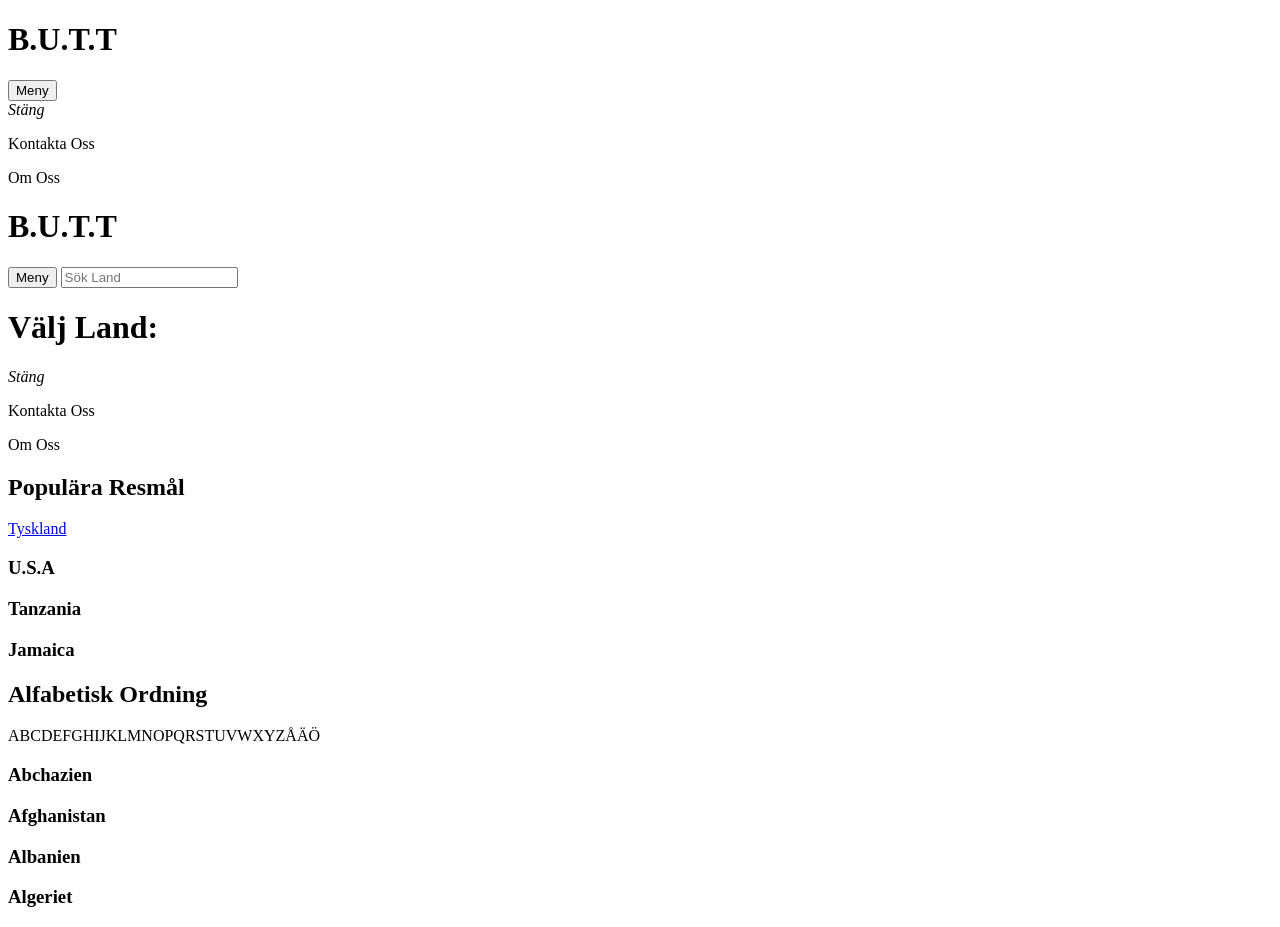
==== B.U.T.T/site/public/index.html @ 3ffb8b3a "public mappen skapades" ====
<!DOCTYPE html>
<html lang="en">
<head>
    <meta charset="UTF-8">
    <meta name="viewport" content="width=device-width, initial-scale=1.0">
    <link rel="stylesheet" href="css/index.css">
    <title>B.U.T.T</title>
</head>
<body>
    <div class="container">
        <header>
            <h1>B.U.T.T</h1>
        </header>
        <button onclick="toggleMenu()">Meny</button>

            <div class="menu"  onclick="toggleMenu()">
                <i class="material-icons">Stäng</i>
                <nav>
                    <p></p>
                    <p>Kontakta Oss</p>
                    <p></p>
                    <p>Om Oss</p>
                </nav>
            </div>
        <script src="js/menu.js"></script>

        <main>
            <!DOCTYPE html>
<html lang="en">
<head>
    <meta charset="UTF-8">
    <meta name="viewport" content="width=device-width, initial-scale=1.0">
    <link rel="stylesheet" href="css/index.css">
    <title>B.U.T.T</title>
</head>
<body>
    <div class="container">
        <header>
            <h1>B.U.T.T</h1>
        </header>
        <button onclick="toggleMenu()">Meny</button>
       <input type="text" placeholder="Sök Land">

        <div class="plats">
            <h1>Välj Land:</h1>
        </div>
        
       <div class="menu"  onclick="toggleMenu()">
            <i class="material-icons">Stäng</i>
            <nav>
                <p></p>
                <p>Kontakta Oss</p>
                <p></p>
                <p>Om Oss</p>
            </nav>
        
        </div>
        <script src="js/menu.js"></script>

        <div class="populärt">
            <h2>Populära Resmål</h2>
            
            <div class="plats1">
                <a href="välj_stad.html">Tyskland</a>
            </div>
            <div class="plats2">
                <h3>U.S.A</h3>
            </div>
            <div class="plats3">
                <h3>Tanzania</h3>
            </div>
            <div class="plats4">
                <h3>Jamaica</h3>
            </div>   
        </div>

         <div class="alfabetisk">
            <h2>Alfabetisk Ordning</h2>
            <p>ABCDEFGHIJKLMNOPQRSTUVWXYZÅÄÖ</p>
            
            <div class="plats1">
                <h3>Abchazien</h3>
            </div>
            <div class="plats2">
                <h3>Afghanistan</h3>
            </div>
            <div class="plats3">
                <h3>Albanien</h3>
            </div>
            <div class="plats4">
                <h3>Algeriet</h3>
            </div>
        </div>

    </div>
    
</body>
</html>
        </main>
        
    </div>
</body>
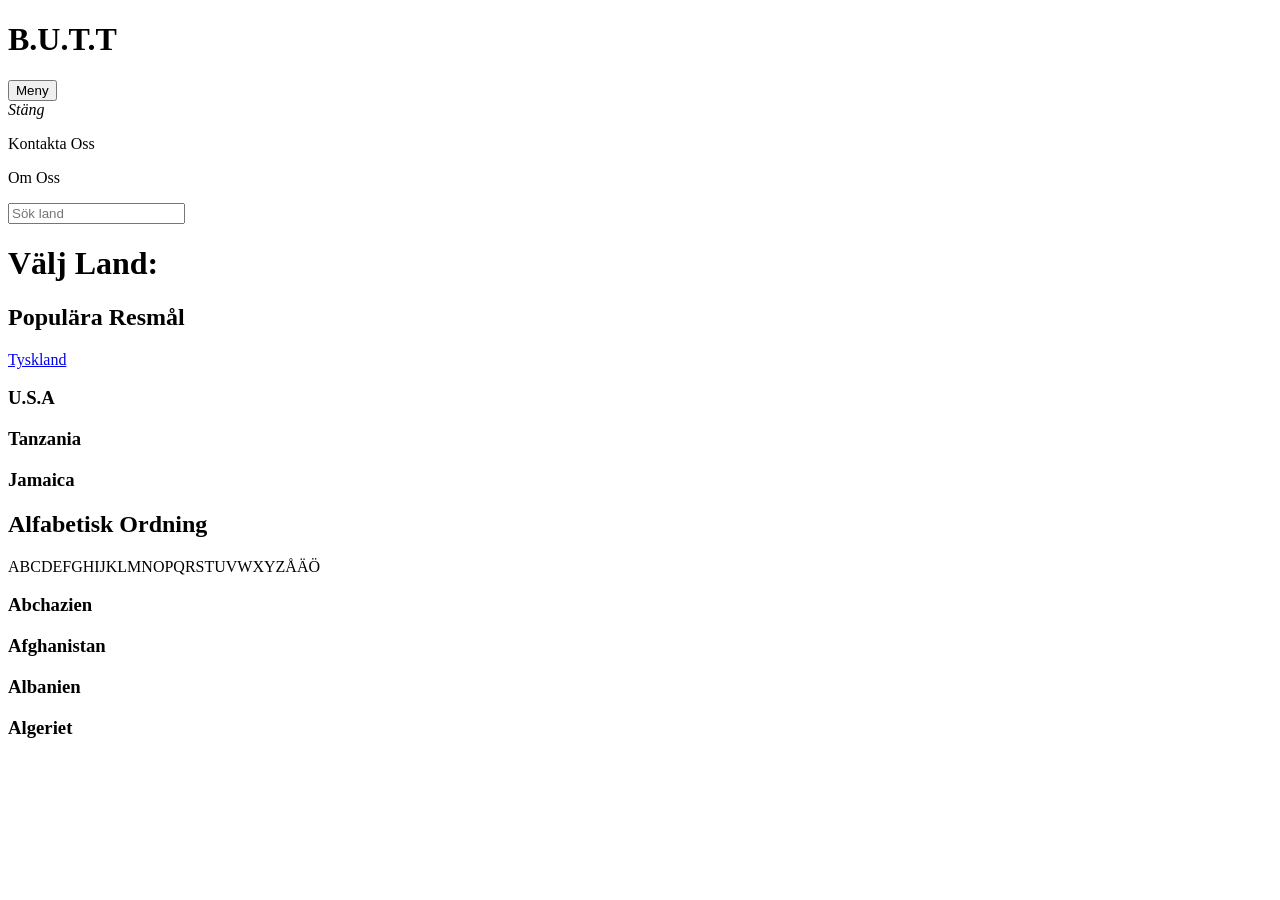
==== commit dfbe625a: "Gjorde så att stasis förhoppningsvis funkar" ====
--- a/B.U.T.T/site/public/index.html
+++ b/B.U.T.T/site/public/index.html
@@ -52,67 +52,17 @@
 
         <main> 
-            <!DOCTYPE html>+             
-<html lang="en">+        <input type="text" placeholder="Sök land"> 
-<head>-
-    <meta charset="UTF-8">-
-    <meta name="viewport" content="width=device-width, initial-scale=1.0">-
-    <link rel="stylesheet" href="css/index.css">-
-    <title>B.U.T.T</title>-
-</head>-
-<body>-
-    <div class="container">-
-        <header>-
-            <h1>B.U.T.T</h1>-
-        </header>-
-        <button onclick="toggleMenu()">Meny</button>-
-       <input type="text" placeholder="Sök Land">-
-+         
         <div class="plats"> 
             <h1>Välj Land:</h1> 
         </div>-
-        -
-       <div class="menu"  onclick="toggleMenu()">-
-            <i class="material-icons">Stäng</i>-
-            <nav>-
-                <p></p>-
-                <p>Kontakta Oss</p>-
-                <p></p>-
-                <p>Om Oss</p>-
-            </nav>-
-        -
-        </div>-
-        <script src="js/menu.js"></script> 
  
@@ -150,7 +100,7 @@
 
  
-         <div class="alfabetisk">+        <div class="alfabetisk"> 
             <h2>Alfabetisk Ordning</h2> 
@@ -182,17 +132,7 @@
 
             </div> 
-        </div>-
--
-    </div>-
-    -
-</body>-
-</html>
+        </div>
         </main> 
         
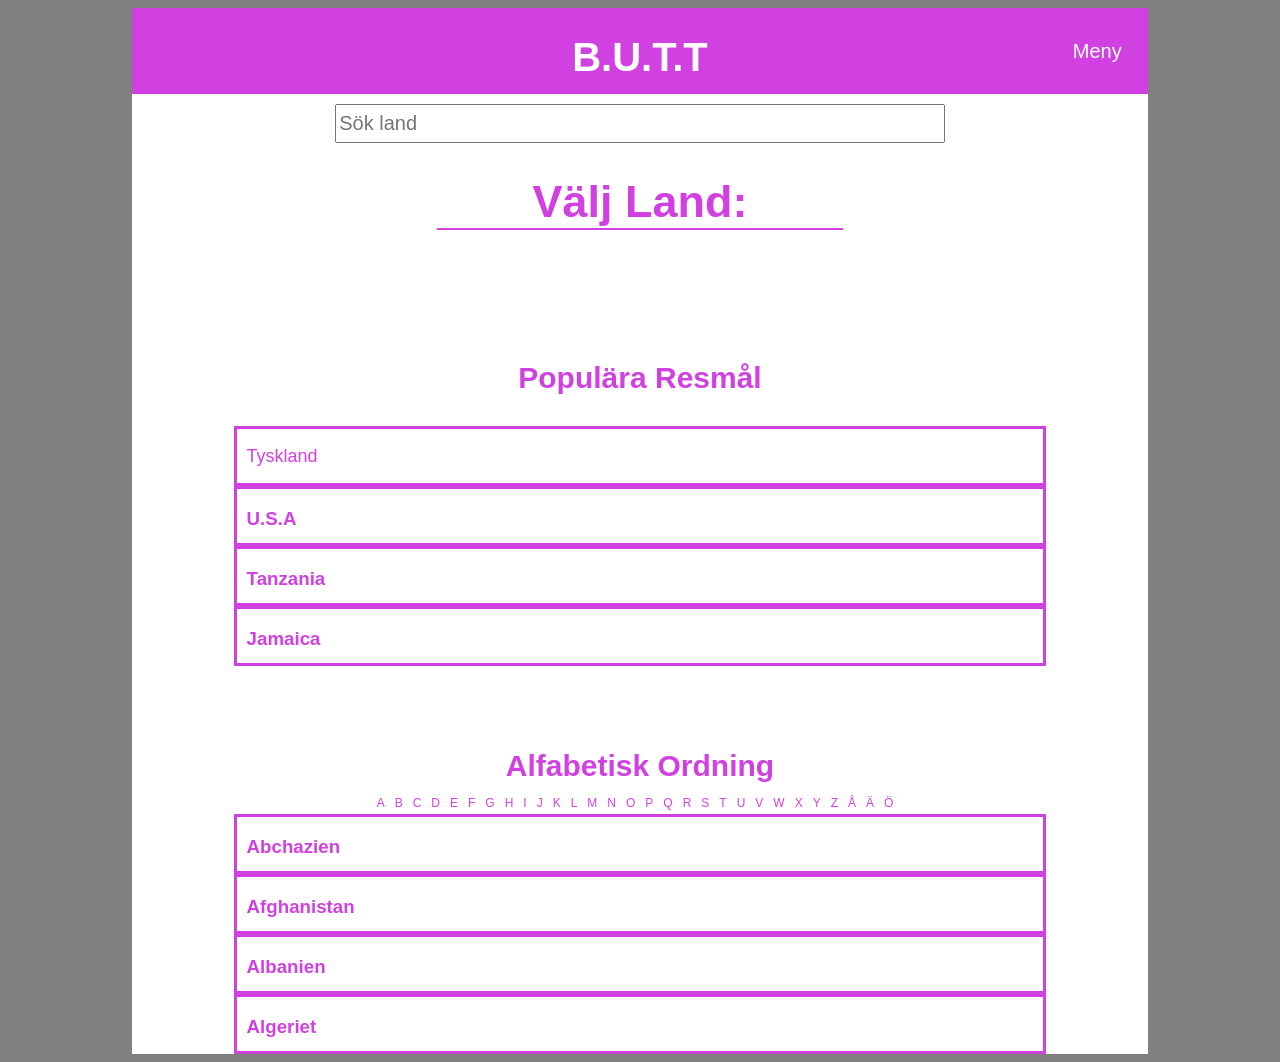
==== commit f1d74b7b: "Länkade css filen och gjorde main lådan till det nya grid-systemet" ====
--- a/B.U.T.T/site/public/index.html
+++ b/B.U.T.T/site/public/index.html
@@ -8,7 +8,7 @@
 
     <meta name="viewport" content="width=device-width, initial-scale=1.0"> 
-    <link rel="stylesheet" href="css/index.css">+    <link rel="stylesheet" href="css/main.css"> 
     <title>B.U.T.T</title> 
@@ -28,7 +28,21 @@
 
  
-            <div class="menu"  onclick="toggleMenu()">++
+    +
+    </div>+
++
+    +
++
+        <main>+
+                    <div class="menu"  onclick="toggleMenu()"> 
                 <i class="material-icons">Stäng</i> 
@@ -48,10 +62,6 @@
 
         <script src="js/menu.js"></script> 
--
-        <main>-
              
         <input type="text" placeholder="Sök land">@@ -66,7 +76,7 @@
 
  
-        <div class="populärt">+        <div class="populart"> 
             <h2>Populära Resmål</h2> 
@@ -135,8 +145,6 @@
         </div>
         </main> 
-        -
-    </div>+     
 </body>
--- a/B.U.T.T/site/public/css/main.css
+++ b/B.U.T.T/site/public/css/main.css
@@ -0,0 +1,1162 @@
+@charset "UTF-8";
+/* INDEX */
+body {
+  background-color: grey; }
+
+.container {
+  display: grid;
+  grid-template-rows: repeat(2, 1fr);
+  grid-template-columns: repeat(10, 1fr);
+  height: 86px;
+  width: 1016px;
+  background-color: white;
+  margin: auto;
+  grid-row-gap: 10px; }
+
+main {
+  display: grid;
+  grid-template-rows: repeat(20, 1fr);
+  grid-template-columns: repeat(10, 1fr);
+  height: 960px;
+  width: 1016px;
+  background-color: white;
+  margin: auto;
+  grid-row-gap: 10px; }
+
+/* Headern */
+header {
+  grid-row: 1/3;
+  grid-column: 1/11;
+  background-color: #d141e1; }
+
+header h1 {
+  text-align: center;
+  color: white;
+  font-family: Arial, Helvetica, sans-serif;
+  font-size: 40px; }
+
+input {
+  grid-column: 3/9;
+  grid-row: 1/3;
+  font-size: 20px;
+  margin-top: 10px;
+  margin-bottom: 38px; }
+
+.plats {
+  grid-row: 2/4;
+  grid-column: 4/8;
+  grid-template-columns: repeat(3, 1fr);
+  grid-template-rows: repeat(2, 1fr);
+  display: grid; }
+
+.plats h1 {
+  grid-row: 2/3;
+  grid-column: 1/4;
+  color: #d141e1;
+  text-align: center;
+  margin: 0px;
+  font-family: Arial, Helvetica, sans-serif;
+  font-size: 45px;
+  border-style: solid;
+  border-color: #d141e1;
+  border-top: none;
+  border-left: none;
+  border-right: none;
+  border-bottom-width: 2px; }
+
+/* Menyn */
+.menu i.material-icons {
+  font-size: 20px;
+  font-family: Arial, Helvetica, sans-serif;
+  font-style: normal;
+  margin-left: 10px; }
+
+button {
+  grid-column: 10/11;
+  grid-row: 1/3;
+  font-family: Arial, Helvetica, sans-serif;
+  font-size: 20px;
+  color: white;
+  background-color: #d141e1;
+  text-align: center;
+  border: none;
+  transition-duration: 0.4s;
+  text-decoration: none;
+  overflow: hidden;
+  cursor: pointer; }
+
+button:after {
+  content: "";
+  background: #f1f1f1;
+  display: block;
+  overflow: hidden;
+  position: absolute;
+  padding-top: 90px;
+  padding-left: 110px;
+  margin-left: -15px;
+  margin-top: -55px;
+  opacity: 0;
+  transition: 0.4s; }
+
+button:active:after {
+  padding: 0;
+  margin: 0;
+  opacity: 1;
+  transition: 0s; }
+
+p {
+  font-family: Arial, Helvetica, sans-serif; }
+
+.menu {
+  display: none;
+  grid-row: 1/4;
+  grid-column: 10/11;
+  background: white;
+  border-style: solid;
+  border-color: grey;
+  border-width: 2px; }
+
+.show {
+  display: block; }
+
+/* "Popul├ñra Resm├Ñl" listan */
+.populart {
+  grid-row: 6/13;
+  grid-column: 2/10;
+  grid-template-columns: repeat(10, 1fr);
+  grid-template-rows: repeat(11, 1fr);
+  display: grid; }
+
+h2 {
+  grid-row: 1/3;
+  grid-column: 1/11;
+  font-family: Arial, Helvetica, sans-serif;
+  text-align: center;
+  font-size: 30px;
+  color: #d141e1; }
+
+.plats1 {
+  grid-row: 4/6;
+  grid-column: 1/11;
+  grid-template-rows: repeat(3, 1fr);
+  grid-template-columns: repeat(10, 1fr);
+  display: grid;
+  border-style: solid;
+  border-width: 3px;
+  border-color: #d141e1; }
+
+.plats1:active {
+  background-color: #ebebeb; }
+
+.plats2 {
+  grid-row: 6/8;
+  grid-column: 1/11;
+  grid-template-rows: repeat(3, 1fr);
+  grid-template-columns: repeat(10, 1fr);
+  display: grid;
+  border-style: solid;
+  border-width: 3px;
+  border-color: #d141e1; }
+
+.plats2:active {
+  background-color: #ebebeb; }
+
+.plats3 {
+  grid-row: 8/10;
+  grid-column: 1/11;
+  grid-template-rows: repeat(3, 1fr);
+  grid-template-columns: repeat(10, 1fr);
+  display: grid;
+  border-style: solid;
+  border-width: 3px;
+  border-color: #d141e1; }
+
+.plats3:active {
+  background-color: #ebebeb; }
+
+.plats4 {
+  grid-row: 10/12;
+  grid-column: 1/11;
+  grid-template-rows: repeat(3, 1fr);
+  grid-template-columns: repeat(10, 1fr);
+  display: grid;
+  border-style: solid;
+  border-width: 3px;
+  border-color: #d141e1; }
+
+.plats4:active {
+  background-color: #ebebeb; }
+
+.populart h3 {
+  grid-column: 1/2;
+  grid-row: 1/4;
+  font-family: Arial, Helvetica, sans-serif;
+  color: #d141e1;
+  margin-left: 10px; }
+
+.alfabetisk h3 {
+  grid-column: 1/2;
+  grid-row: 1/4;
+  font-family: Arial, Helvetica, sans-serif;
+  color: #d141e1;
+  margin-left: 10px; }
+
+.plats1 a {
+  grid-column: 1/2;
+  grid-row: 2/3;
+  font-family: Arial, Helvetica, sans-serif;
+  color: #d141e1;
+  margin-left: 10px;
+  font-size: 18px;
+  text-decoration: none; }
+
+/* "Alfabetisk Ordning" listan */
+.alfabetisk {
+  grid-row: 14/21;
+  grid-column: 2/10;
+  grid-template-columns: repeat(10, 1fr);
+  grid-template-rows: repeat(11, 1fr);
+  display: grid; }
+
+.alfabetisk p {
+  grid-column: 1/11;
+  grid-row: 3/4;
+  color: #d141e1;
+  font-size: 12px;
+  text-align: center;
+  letter-spacing: 10px;
+  margin-bottom: 0px; }
+
+@media only screen and (max-device-width: 400px) {
+  .container {
+    grid-template-rows: repeat(10, 1fr);
+    grid-template-columns: repeat(5, 1fr);
+    height: 568px;
+    width: 320px; }
+
+  /* Headern */
+  header {
+    grid-row: 1/2;
+    grid-column: 1/6; }
+
+  input {
+    font-size: 15px;
+    grid-column: 2/5;
+    grid-row: 2/3;
+    margin: 5px; }
+
+  header h1 {
+    font-size: 30px;
+    text-align: center;
+    margin-top: 7px;
+    margin-bottom: 0px; }
+
+  .plats {
+    grid-row: 3/4;
+    grid-column: 2/5; }
+
+  .plats h1 {
+    font-size: 20px;
+    border: none;
+    grid-row: 1/2; }
+
+  /* Menyn */
+  .menu i.material-icons {
+    font-size: 12px; }
+
+  button {
+    grid-column: 5/6;
+    grid-row: 1/2;
+    font-size: 15px; }
+
+  button:after {
+    grid-column: 5/6;
+    grid-row: 1/2;
+    padding-top: 45px;
+    padding-left: 65px;
+    margin-left: -7px;
+    margin-top: -30px; }
+
+  .menu {
+    grid-row: 2/4;
+    grid-column: 5/6;
+    font-size: 12px;
+    border-width: 1px;
+    margin-bottom: 30px; }
+
+  nav p {
+    margin: 5px; }
+
+  /* "Popul├ñra Resm├Ñl" listan */
+  .populart {
+    grid-row: 3/7;
+    grid-column: 1/6; }
+
+  .populart h2 {
+    font-size: 20px;
+    grid-row: 3/4;
+    margin: 0px; }
+
+  .populart h3 {
+    font-size: 12px;
+    margin-bottom: 0px;
+    margin-top: 0px;
+    margin-right: 0px;
+    grid-row: 2/3;
+    grid-column: 1/3; }
+
+  .alfabetisk h3 {
+    font-size: 12px;
+    margin-bottom: 0px;
+    margin-top: 0px;
+    margin-right: 0px;
+    grid-row: 2/3;
+    grid-column: 1/3; }
+
+  .plats1 a {
+    font-size: 12px; }
+
+  /* "Alfabetisk Ordning" listan */
+  .alfabetisk {
+    grid-row: 7/11;
+    grid-column: 1/6; }
+
+  .alfabetisk h2 {
+    font-size: 20px; }
+
+  .alfabetisk p {
+    font-size: 10px;
+    letter-spacing: 4px; } }
+/* V├äLJ HOTELL */
+h4 {
+  font-family: Arial, Helvetica, sans-serif;
+  color: #d141e1;
+  grid-column: 9/10;
+  grid-row: 2/3;
+  margin: 0px; }
+
+.stjarnor {
+  grid-row: 1/4;
+  grid-column: 10/11;
+  grid-template-rows: repeat(3, 1fr);
+  grid-template-columns: repeat(5, 1fr);
+  display: grid; }
+
+.stjarna1 {
+  grid-row: 2/3;
+  grid-column: 1/2;
+  background-image: url(../img/Stj├ñrna.png); }
+
+.stjarna2 {
+  grid-row: 2/3;
+  grid-column: 2/3;
+  background-image: url(../img/Stj├ñrna.png); }
+
+.stjarna3 {
+  grid-row: 2/3;
+  grid-column: 3/4;
+  background-image: url(../img/Stj├ñrna.png); }
+
+.stjarna4 {
+  grid-row: 2/3;
+  grid-column: 4/5;
+  background-image: url(../img/Stj├ñrna.png); }
+
+.stjarna5 {
+  grid-row: 2/3;
+  grid-column: 5/6;
+  background-image: url(../img/Stj├ñrna.png); }
+
+@media only screen and (max-device-width: 400px) {
+  h4 {
+    font-size: 10px;
+    grid-row: 2/4;
+    grid-column: 7/9; }
+
+  .stjarnor {
+    grid-column: 9/11; }
+
+  .stjarna1 {
+    background-image: url(../img/Stj├ñrna_mobil.png); }
+
+  .stjarna2 {
+    background-image: url(../img/Stj├ñrna_mobil.png); }
+
+  .stjarna3 {
+    background-image: url(../img/Stj├ñrna_mobil.png); }
+
+  .stjarna4 {
+    background-image: url(../img/Stj├ñrna_mobil.png); }
+
+  .stjarna5 {
+    background-image: url(../img/Stj├ñrna_mobil.png); } }
+/* HOTELLDETALJER */
+.hotell {
+  grid-row: 3/5;
+  grid-column: 5/7;
+  grid-template-columns: repeat(3, 1fr);
+  grid-template-rows: repeat(2, 1fr);
+  display: grid; }
+
+.hotell h1 {
+  grid-row: 2/3;
+  grid-column: 1/4;
+  color: #d141e1;
+  text-align: center;
+  margin: 0px;
+  font-family: Arial, Helvetica, sans-serif;
+  font-size: 45px;
+  border-style: solid;
+  border-color: #d141e1;
+  border-top: none;
+  border-left: none;
+  border-right: none;
+  border-bottom-width: 2px; }
+
+/* hotellbild + detaljer */
+.hotellbild {
+  grid-row: 6/10;
+  grid-column: 2/6;
+  grid-template-rows: repeat(1, 1fr);
+  grid-template-columns: repeat(1, 1fr);
+  display: grid;
+  background-image: url(../img/hotellbild.jpg); }
+
+.detaljer {
+  grid-row: 6/8;
+  grid-column: 6/9;
+  grid-template-rows: repeat(5, 1fr);
+  grid-template-columns: repeat(5, 1fr);
+  display: grid; }
+
+h5 {
+  font-size: 20px;
+  font-family: Arial, Helvetica, sans-serif;
+  color: #d141e1;
+  grid-column: 1/4;
+  grid-row: 1/3;
+  margin-left: 5px;
+  margin-bottom: 0px;
+  margin-top: 0px;
+  margin-right: 0px; }
+
+.stjarnor_2 {
+  grid-row: 2/5;
+  grid-column: 1/3;
+  grid-template-rows: repeat(6, 1fr);
+  grid-template-columns: repeat(6, 1fr);
+  display: grid;
+  margin-left: 5px;
+  margin-top: 5px; }
+
+.stjarna1_2 {
+  grid-row: 1/3;
+  grid-column: 1/2;
+  background-image: url(../img/Stj├ñrna.png);
+  margin-left: 2px; }
+
+.stjarna2_2 {
+  grid-row: 1/3;
+  grid-column: 2/3;
+  background-image: url(../img/Stj├ñrna.png);
+  margin-left: 2px; }
+
+.stjarna_2 {
+  grid-row: 1/3;
+  grid-column: 3/4;
+  background-image: url(../img/Stj├ñrna.png);
+  margin-left: 2px; }
+
+.knapp a {
+  grid-row: 1/3;
+  grid-column: 3/5;
+  grid-template-rows: repeat(1, 1fr);
+  grid-template-columns: repeat(1, 1fr);
+  display: grid;
+  text-decoration: none; }
+
+.detaljer .bokaknapp {
+  grid-row: 1/2;
+  grid-column: 1/2;
+  font-family: Arial, Helvetica, sans-serif;
+  font-size: 20px;
+  color: white;
+  background-color: #d141e1;
+  text-align: center;
+  transition-duration: 0.4s; }
+
+.detaljer .bokaknapp:hover {
+  background-color: white;
+  color: black;
+  border: 2px solid #d141e1;
+  transition-duration: 0.4s; }
+
+.bildtext {
+  grid-row: 8/10;
+  grid-column: 6/9;
+  grid-template-rows: repeat(1, 1fr);
+  grid-template-columns: repeat(1, 1fr);
+  display: grid; }
+
+.bildtext p {
+  font-size: 15px;
+  font-family: Arial, Helvetica, sans-serif;
+  margin-top: 0px;
+  margin-bottom: 0px;
+  margin-left: 5px;
+  margin-right: 50px; }
+
+/* Text under bilden */
+.text {
+  grid-row: 11/13;
+  grid-column: 2/10;
+  grid-template-rows: repeat(1, 1fr);
+  grid-template-columns: repeat(1, 1fr);
+  display: grid; }
+
+.text p {
+  font-size: 18px;
+  font-family: Arial, Helvetica, sans-serif;
+  margin: 0px; }
+
+/* Hotellrumsbilder */
+.rumsbilder {
+  grid-row: 14/20;
+  grid-column: 2/10;
+  grid-template-rows: repeat(2, 1fr);
+  grid-template-columns: repeat(12, 1fr);
+  display: grid;
+  grid-gap: 10px; }
+
+.rumsbild1 {
+  grid-row: 1/2;
+  grid-column: 1/5;
+  grid-template-rows: repeat(1, 1fr);
+  grid-template-columns: repeat(1, 1fr);
+  display: grid;
+  background-image: url(../img/rumsbild1.jpg); }
+
+.rumsbild2 {
+  grid-row: 1/2;
+  grid-column: 5/9;
+  grid-template-rows: repeat(1, 1fr);
+  grid-template-columns: repeat(1, 1fr);
+  display: grid;
+  background-image: url(../img/rumsbild2.jpg); }
+
+.rumsbild3 {
+  grid-row: 1/2;
+  grid-column: 9/13;
+  grid-template-rows: repeat(1, 1fr);
+  grid-template-columns: repeat(1, 1fr);
+  display: grid;
+  background-image: url(../img/rumsbild3.jpg); }
+
+.rumsbild4 {
+  grid-row: 2/3;
+  grid-column: 1/5;
+  grid-template-rows: repeat(1, 1fr);
+  grid-template-columns: repeat(1, 1fr);
+  display: grid;
+  background-image: url(../img/rumsbild4.jpg); }
+
+.rumsbild5 {
+  grid-row: 2/3;
+  grid-column: 5/9;
+  grid-template-rows: repeat(1, 1fr);
+  grid-template-columns: repeat(1, 1fr);
+  display: grid;
+  background-image: url(../img/rumsbild5.jpg); }
+
+.rumsbild6 {
+  grid-row: 2/3;
+  grid-column: 9/13;
+  grid-template-rows: repeat(1, 1fr);
+  grid-template-columns: repeat(1, 1fr);
+  display: grid;
+  background-image: url(../img/rumsbild6.jpg); }
+
+@media only screen and (max-device-width: 400px) {
+  .hotell {
+    grid-row: 2/3;
+    grid-column: 2/5; }
+
+  .hotell h1 {
+    font-size: 20px;
+    border: none;
+    grid-row: 1/2; }
+
+  /* hotellbild + detaljer */
+  .hotellbild {
+    grid-row: 3/5;
+    grid-column: 1/3;
+    margin-left: 5px;
+    background-image: url(../img/hotellbild_mobil.jpg); }
+
+  .detaljer {
+    grid-row: 3/4;
+    grid-column: 3/6;
+    grid-template-rows: repeat(2, 1fr); }
+
+  h5 {
+    font-family: Arial, Helvetica, sans-serif;
+    grid-row: 1/2;
+    margin-left: 3px; }
+
+  .stjarnor_2 {
+    grid-row: 2/3;
+    grid-template-rows: repeat(2, 1fr);
+    margin-left: 3px;
+    margin-top: 0px; }
+
+  .stjarna1_2 {
+    grid-row: 1/2;
+    background-image: url(../img/Stj├ñrna_mobil.png);
+    margin-left: 0px; }
+
+  .stjarna2_2 {
+    grid-row: 1/2;
+    background-image: url(../img/Stj├ñrna_mobil.png);
+    margin-left: 0px; }
+
+  .stjarna3_2 {
+    grid-row: 1/2;
+    background-image: url(../img/Stj├ñrna_mobil.png);
+    margin-left: 0px; }
+
+  .knapp a {
+    grid-row: 2/3;
+    grid-column: 2/4;
+    margin-right: -10px;
+    margin-left: 10px;
+    grid-template-rows: repeat(1, 1fr);
+    grid-template-columns: repeat(1, 1fr); }
+
+  .detaljer .bokaknapp {
+    grid-row: 1/2;
+    grid-column: 1/2;
+    font-size: 15px; }
+
+  .bildtext {
+    grid-row: 4/5;
+    grid-column: 3/6; }
+
+  .bildtext p {
+    font-size: 8px;
+    margin-left: 3px;
+    margin-right: 3px; }
+
+  /* Text under bilden */
+  .text {
+    grid-row: 5/7;
+    grid-column: 1/6; }
+
+  .text p {
+    font-size: 12px;
+    margin-top: 0px;
+    margin-bottom: 0px;
+    margin-left: 5px;
+    margin-right: 5px; }
+
+  /* Hotellrumsbilder */
+  .rumsbilder {
+    grid-row: 7/10;
+    grid-column: 1/6; }
+
+  .rumsbild1 {
+    background-image: url(../img/rumsbild1_mobil.jpg); }
+
+  .rumsbild2 {
+    background-image: url(../img/rumsbild2_mobil.jpg); }
+
+  .rumsbild3 {
+    background-image: url(../img/rumsbild3_mobil.jpg); }
+
+  .rumsbild4 {
+    background-image: url(../img/rumsbild4_mobil.jpg); }
+
+  .rumsbild5 {
+    background-image: url(../img/rumsbild5_mobil.jpg); }
+
+  .rumsbild6 {
+    background-image: url(../img/rumsbild6_mobil.jpg); } }
+/* DATUMBOKNING */
+/* Bokningsdatum */
+.incheckningsdatum {
+  grid-row: 6/9;
+  grid-column: 3/9;
+  grid-template-rows: repeat(3, 1fr);
+  grid-template-columns: repeat(3, 1fr);
+  grid-column-gap: 10px;
+  display: grid; }
+
+.utcheckningsdatum {
+  grid-row: 9/12;
+  grid-column: 3/9;
+  grid-template-rows: repeat(3, 1fr);
+  grid-template-columns: repeat(3, 1fr);
+  grid-column-gap: 10px;
+  display: grid; }
+
+h6 {
+  font-size: 24px;
+  grid-row: 1/2;
+  grid-column: 1/4;
+  text-align: center;
+  margin-top: 10px;
+  margin-bottom: 0px;
+  font-family: Arial, Helvetica, sans-serif;
+  color: #d141e1; }
+
+.dag {
+  grid-column: 1/2;
+  grid-row: 2/3;
+  grid-template-columns: repeat(1, 1fr);
+  grid-template-rows: repeat(1, 1fr);
+  display: grid; }
+
+.manad {
+  grid-column: 2/3;
+  grid-row: 2/3;
+  grid-template-columns: repeat(1, 1fr);
+  grid-template-rows: repeat(1, 1fr);
+  display: grid; }
+
+.ar {
+  grid-column: 3/4;
+  grid-row: 2/3;
+  grid-template-columns: repeat(1, 1fr);
+  grid-template-rows: repeat(1, 1fr);
+  display: grid; }
+
+.input input {
+  grid-column: 1/2;
+  grid-row: 1/2;
+  font-size: 15px;
+  text-align: center; }
+
+/* Rum/Antal personer */
+.rum_personer {
+  grid-row: 13/15;
+  grid-column: 3/9;
+  grid-template-rows: repeat(2, 1fr);
+  grid-template-columns: repeat(7, 1fr);
+  display: grid; }
+
+.antal_rum {
+  grid-column: 2/4;
+  grid-row: 1/2; }
+
+.antal_pers {
+  grid-column: 5/7;
+  grid-row: 1/2; }
+
+.rum {
+  grid-column: 2/4;
+  grid-row: 2/3;
+  grid-template-columns: repeat(1, 1fr);
+  grid-template-rows: repeat(1, 1fr);
+  display: grid; }
+
+.pers {
+  grid-column: 5/7;
+  grid-row: 2/3;
+  grid-template-columns: repeat(1, 1fr);
+  grid-template-rows: repeat(1, 1fr);
+  display: grid; }
+
+/* "Boka" knapp */
+.betalning a {
+  grid-row: 17/18;
+  grid-column: 5/7;
+  grid-template-rows: repeat(1, 1fr);
+  grid-template-columns: repeat(1, 1fr);
+  display: grid;
+  text-decoration: none; }
+
+.bokaknapp {
+  grid-row: 1/2;
+  grid-column: 1/2;
+  font-family: Arial, Helvetica, sans-serif;
+  font-size: 20px;
+  color: white;
+  background-color: #d141e1;
+  text-align: center;
+  transition-duration: 0.4s; }
+
+.bokaknapp:hover {
+  background-color: white;
+  color: black;
+  border: 2px solid #d141e1;
+  transition-duration: 0.4s; }
+
+@media only screen and (max-device-width: 400px) {
+  /* Bokningsdatum */
+  .incheckningsdatum {
+    grid-row: 3/6;
+    grid-column: 2/5;
+    grid-row-gap: 5px;
+    grid-column-gap: 5px; }
+
+  .utcheckningsdatum {
+    grid-row: 5/8;
+    grid-column: 2/5;
+    grid-row-gap: 5px;
+    grid-column-gap: 5px; }
+
+  h6 {
+    font-size: 15px; }
+
+  .incheckningsdatum h3 {
+    margin-top: 30px; }
+
+  .utcheckningsdatum h3 {
+    margin-top: 30px; }
+
+  .input input {
+    width: 55px;
+    font-size: 15px; }
+
+  /* Rum/Antal personer */
+  .rum_personer {
+    grid-row: 7/9;
+    grid-column: 2/5; }
+
+  /* "Boka" knapp */
+  .betalning a {
+    grid-row: 9/11;
+    grid-column: 2/5;
+    margin-bottom: 35px;
+    margin-top: 35px;
+    margin-left: 30px;
+    margin-right: 30px; } }
+/* BETALNING */
+/* Kortinfo */
+.korttyp {
+  grid-row: 6/8;
+  grid-column: 3/5;
+  grid-template-columns: repeat(2, 1fr);
+  grid-template-rows: repeat(2, 1fr);
+  display: grid; }
+
+h7 {
+  grid-row: 1/2;
+  grid-column: 1/3;
+  font-family: Arial, Helvetica, sans-serif;
+  color: #d141e1;
+  margin-top: 20px;
+  margin-bottom: 0px; }
+
+select {
+  grid-row: 2/3;
+  grid-column: 1/3;
+  font-size: 15px; }
+
+.kortnummer {
+  grid-row: 8/10;
+  grid-column: 3/5;
+  grid-template-columns: repeat(2, 1fr);
+  grid-template-rows: repeat(2, 1fr);
+  display: grid; }
+
+.kortnummer input {
+  grid-row: 2/3;
+  grid-column: 1/3;
+  font-size: 15px; }
+
+.utgangsdatum {
+  grid-column: 6/9;
+  grid-row: 8/10;
+  grid-template-columns: repeat(3, 1fr);
+  grid-template-rows: repeat(2, 1fr);
+  grid-column-gap: 10px;
+  display: grid; }
+
+.manad {
+  grid-row: 2/3;
+  grid-column: 1/2; }
+
+.ar {
+  grid-row: 2/3;
+  grid-column: 2/3; }
+
+.sakerhetskod {
+  grid-row: 2/3;
+  grid-column: 3/4; }
+
+.utgangsdatum h3 {
+  grid-column: 1/4; }
+
+/* Faktureringsuppgifter */
+h8 {
+  grid-row: 11/12;
+  grid-column: 3/6;
+  font-family: Arial, Helvetica, sans-serif;
+  color: #d141e1;
+  margin-top: 10px;
+  margin-bottom: 0px; }
+
+.namn {
+  grid-column: 3/6;
+  grid-row: 12/14;
+  grid-template-columns: repeat(4, 1fr);
+  grid-template-rows: repeat(2, 1fr);
+  grid-column-gap: 10px;
+  display: grid; }
+
+.fornamn {
+  grid-row: 1/2;
+  grid-column: 1/3; }
+
+.namn .fornamn_input {
+  grid-row: 2/3;
+  grid-column: 1/3; }
+
+.efternamn {
+  grid-row: 1/2;
+  grid-column: 3/5; }
+
+.namn .efternamn_input {
+  grid-row: 2/3;
+  grid-column: 3/5; }
+
+.stad {
+  grid-row: 12/14;
+  grid-column: 7/9;
+  grid-template-columns: repeat(3, 1fr);
+  grid-template-rows: repeat(2, 1fr);
+  display: grid; }
+
+.stad input {
+  grid-row: 2/3;
+  grid-column: 1/4; }
+
+.faktureringsadress {
+  grid-row: 14/16;
+  grid-column: 3/6;
+  grid-template-columns: repeat(3, 1fr);
+  grid-template-rows: repeat(2, 1fr);
+  display: grid; }
+
+.faktureringsadress input {
+  grid-row: 2/3;
+  grid-column: 1/4; }
+
+.postkod {
+  grid-row: 14/16;
+  grid-column: 7/9;
+  grid-template-columns: repeat(3, 1fr);
+  grid-template-rows: repeat(2, 1fr);
+  display: grid; }
+
+.postkod input {
+  grid-row: 2/3;
+  grid-column: 1/4; }
+
+.land {
+  grid-row: 16/18;
+  grid-column: 3/6;
+  grid-template-columns: repeat(3, 1fr);
+  grid-template-rows: repeat(2, 1fr);
+  display: grid; }
+
+.land input {
+  grid-row: 2/3;
+  grid-column: 1/4; }
+
+.telefonnummer {
+  grid-row: 16/18;
+  grid-column: 7/9;
+  grid-template-columns: repeat(3, 1fr);
+  grid-template-rows: repeat(2, 1fr);
+  display: grid; }
+
+.telefonnummer input {
+  grid-row: 2/3;
+  grid-column: 1/4; }
+
+/* "Betala" knapp */
+.betala a {
+  grid-row: 19/20;
+  grid-column: 5/7;
+  grid-template-rows: repeat(1, 1fr);
+  grid-template-columns: repeat(1, 1fr);
+  display: grid;
+  text-decoration: none; }
+
+@media only screen and (max-device-width: 400px) {
+  /* Kortinfo */
+  .korttyp {
+    grid-row: 3/4;
+    grid-column: 1/3;
+    margin-left: 10px; }
+
+  h7 {
+    font-size: 10px;
+    margin-top: 10px; }
+
+  .uppgifter input {
+    width: 100%;
+    height: 15px;
+    font-size: 10px; }
+
+  select {
+    grid-row: 2/3;
+    grid-column: 1/3;
+    font-size: 12px;
+    width: 60px;
+    height: 20px; }
+
+  .kortnummer {
+    grid-row: 4/5;
+    grid-column: 1/3;
+    margin-left: 10px;
+    margin-right: -15px; }
+
+  .utgangsdatum {
+    grid-row: 3/4;
+    grid-column: 3/6;
+    margin-left: -38px;
+    margin-right: 10px; }
+
+  /* Faktureringsuppgifter */
+  h8 {
+    grid-row: 5/6;
+    grid-column: 1/3;
+    font-size: 12px;
+    margin-left: 10px;
+    margin-top: 30px; }
+
+  .namn {
+    grid-row: 6/7;
+    grid-column: 1/3;
+    margin-left: 10px;
+    margin-right: -15px; }
+
+  .stad {
+    grid-row: 6/7;
+    grid-column: 4/6;
+    margin-left: -25px;
+    margin-right: 10px; }
+
+  .faktureringsadress {
+    grid-row: 7/8;
+    grid-column: 1/3;
+    margin-left: 10px;
+    margin-right: -15px; }
+
+  .postkod {
+    grid-row: 7/8;
+    grid-column: 4/6;
+    margin-left: -25px;
+    margin-right: 10px; }
+
+  .land {
+    grid-row: 8/9;
+    grid-column: 1/3;
+    margin-left: 10px;
+    margin-right: -15px; }
+
+  .telefonnummer {
+    grid-row: 8/9;
+    grid-column: 4/6;
+    margin-left: -25px;
+    margin-right: 10px; }
+
+  /* "Betala" knapp */
+  .betala a {
+    grid-row: 9/11;
+    grid-column: 2/5;
+    margin-left: 30px;
+    margin-right: 30px;
+    margin-top: 35px;
+    margin-bottom: 35px; } }
+/* BOKAT OCH KLART */
+.titel {
+  grid-row: 3/5;
+  grid-column: 3/9;
+  grid-template-columns: repeat(3, 1fr);
+  grid-template-rows: repeat(2, 1fr);
+  display: grid; }
+
+.titel h1 {
+  grid-row: 2/3;
+  grid-column: 1/4;
+  color: #d141e1;
+  text-align: center;
+  margin: 0px;
+  font-family: Arial, Helvetica, sans-serif;
+  font-size: 45px;
+  border-style: solid;
+  border-color: #d141e1;
+  border-top: none;
+  border-left: none;
+  border-right: none;
+  border-bottom-width: 2px; }
+
+/* Info */
+.info {
+  grid-row: 6/18;
+  grid-column: 4/8;
+  grid-template-columns: repeat(1, 1fr);
+  grid-template-rows: repeat(1, 1fr);
+  display: grid; }
+
+.info p {
+  font-size: 15px;
+  font-family: Arial, Helvetica, sans-serif; }
+
+/* "Tillbaka till startsidan" knapp */
+.tillbaka a {
+  grid-row: 18/20;
+  grid-column: 5/7;
+  grid-template-rows: repeat(1, 1fr);
+  grid-template-columns: repeat(1, 1fr);
+  display: grid;
+  text-decoration: none;
+  margin-top: 15px;
+  margin-bottom: 15px; }
+
+.tillbakaknapp {
+  grid-row: 1/2;
+  grid-column: 1/2;
+  font-family: Arial, Helvetica, sans-serif;
+  font-size: 20px;
+  color: white;
+  background-color: #d141e1;
+  text-align: center;
+  transition-duration: 0.4s; }
+
+.tillbakaknapp:hover {
+  background-color: white;
+  color: black;
+  border: 2px solid #d141e1;
+  transition-duration: 0.4s; }
+
+@media only screen and (max-device-width: 400px) {
+  .titel {
+    grid-row: 2/3;
+    grid-column: 2/5; }
+
+  .titel h1 {
+    font-size: 20px;
+    border: none;
+    grid-row: 1/3; }
+
+  /* Info */
+  .info {
+    grid-column: 1/6;
+    grid-row: 3/9;
+    margin-left: 10px;
+    margin-right: 10px; }
+
+  .info p {
+    font-size: 10px; }
+
+  .tillbaka a {
+    grid-row: 9/11;
+    grid-column: 2/5;
+    margin-left: 30px;
+    margin-right: 30px;
+    margin-top: 35px;
+    margin-bottom: 35px; } }
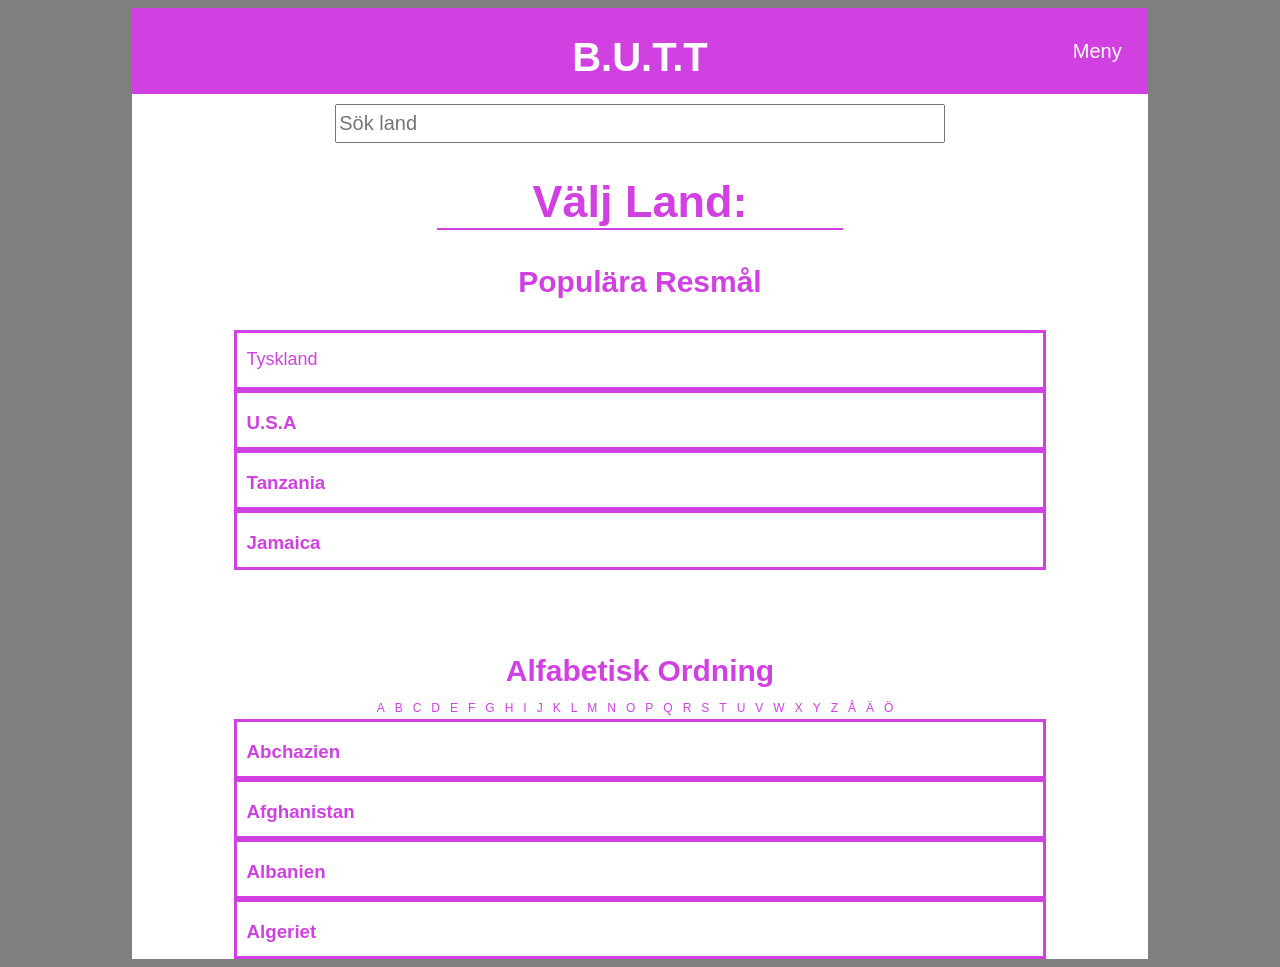
==== commit c90aca43: "Fixade ett problem med att inputet inte hade en klass och påverkade därför alla input" ====
--- a/B.U.T.T/site/public/index.html
+++ b/B.U.T.T/site/public/index.html
@@ -64,7 +64,7 @@
 
              
-        <input type="text" placeholder="Sök land">+        <input class="sok_plats"type="text" placeholder="Sök land"> 
          
--- a/B.U.T.T/site/public/css/main.css
+++ b/B.U.T.T/site/public/css/main.css
@@ -15,9 +15,9 @@
 
 main {
   display: grid;
-  grid-template-rows: repeat(20, 1fr);
+  grid-template-rows: repeat(18, 1fr);
   grid-template-columns: repeat(10, 1fr);
-  height: 960px;
+  height: 865px;
   width: 1016px;
   background-color: white;
   margin: auto;
@@ -35,7 +35,7 @@
   font-family: Arial, Helvetica, sans-serif;
   font-size: 40px; }
 
-input {
+.sok_plats {
   grid-column: 3/9;
   grid-row: 1/3;
   font-size: 20px;
@@ -121,7 +121,7 @@
 
 /* "Popul├ñra Resm├Ñl" listan */
 .populart {
-  grid-row: 6/13;
+  grid-row: 4/11;
   grid-column: 2/10;
   grid-template-columns: repeat(10, 1fr);
   grid-template-rows: repeat(11, 1fr);
@@ -212,7 +212,7 @@
 
 /* "Alfabetisk Ordning" listan */
 .alfabetisk {
-  grid-row: 14/21;
+  grid-row: 12/19;
   grid-column: 2/10;
   grid-template-columns: repeat(10, 1fr);
   grid-template-rows: repeat(11, 1fr);
@@ -239,7 +239,7 @@
     grid-row: 1/2;
     grid-column: 1/6; }
 
-  input {
+  .sok_plats {
     font-size: 15px;
     grid-column: 2/5;
     grid-row: 2/3;
@@ -345,27 +345,27 @@
 .stjarna1 {
   grid-row: 2/3;
   grid-column: 1/2;
-  background-image: url(../img/Stj├ñrna.png); }
+  background-image: url(../img/Stjarna.png); }
 
 .stjarna2 {
   grid-row: 2/3;
   grid-column: 2/3;
-  background-image: url(../img/Stj├ñrna.png); }
+  background-image: url(../img/Stjarna.png); }
 
 .stjarna3 {
   grid-row: 2/3;
   grid-column: 3/4;
-  background-image: url(../img/Stj├ñrna.png); }
+  background-image: url(../img/Stjarna.png); }
 
 .stjarna4 {
   grid-row: 2/3;
   grid-column: 4/5;
-  background-image: url(../img/Stj├ñrna.png); }
+  background-image: url(../img/Stjarna.png); }
 
 .stjarna5 {
   grid-row: 2/3;
   grid-column: 5/6;
-  background-image: url(../img/Stj├ñrna.png); }
+  background-image: url(../img/Stjarna.png); }
 
 @media only screen and (max-device-width: 400px) {
   h4 {
@@ -377,22 +377,22 @@
     grid-column: 9/11; }
 
   .stjarna1 {
-    background-image: url(../img/Stj├ñrna_mobil.png); }
+    background-image: url(../img/Stjarna_mobil.png); }
 
   .stjarna2 {
-    background-image: url(../img/Stj├ñrna_mobil.png); }
+    background-image: url(../img/Stjarna_mobil.png); }
 
   .stjarna3 {
-    background-image: url(../img/Stj├ñrna_mobil.png); }
+    background-image: url(../img/Stjarna_mobil.png); }
 
   .stjarna4 {
-    background-image: url(../img/Stj├ñrna_mobil.png); }
+    background-image: url(../img/Stjarna_mobil.png); }
 
   .stjarna5 {
-    background-image: url(../img/Stj├ñrna_mobil.png); } }
+    background-image: url(../img/Stjarna_mobil.png); } }
 /* HOTELLDETALJER */
 .hotell {
-  grid-row: 3/5;
+  grid-row: 1/3;
   grid-column: 5/7;
   grid-template-columns: repeat(3, 1fr);
   grid-template-rows: repeat(2, 1fr);
@@ -415,7 +415,7 @@
 
 /* hotellbild + detaljer */
 .hotellbild {
-  grid-row: 6/10;
+  grid-row: 4/8;
   grid-column: 2/6;
   grid-template-rows: repeat(1, 1fr);
   grid-template-columns: repeat(1, 1fr);
@@ -423,7 +423,7 @@
   background-image: url(../img/hotellbild.jpg); }
 
 .detaljer {
-  grid-row: 6/8;
+  grid-row: 4/6;
   grid-column: 6/9;
   grid-template-rows: repeat(5, 1fr);
   grid-template-columns: repeat(5, 1fr);
@@ -450,24 +450,27 @@
   margin-top: 5px; }
 
 .stjarna1_2 {
-  grid-row: 1/3;
-  grid-column: 1/2;
-  background-image: url(../img/Stj├ñrna.png);
-  margin-left: 2px; }
+  grid-row: 1/4;
+  grid-column: 1/2;
+  background-image: url(../img/Stjarna.png);
+  margin-left: 2px;
+  margin-bottom: 6px; }
 
 .stjarna2_2 {
-  grid-row: 1/3;
+  grid-row: 1/4;
   grid-column: 2/3;
-  background-image: url(../img/Stj├ñrna.png);
-  margin-left: 2px; }
-
-.stjarna_2 {
-  grid-row: 1/3;
+  background-image: url(../img/Stjarna.png);
+  margin-left: 2px;
+  margin-bottom: 6px; }
+
+.stjarna3_2 {
+  grid-row: 1/4;
   grid-column: 3/4;
-  background-image: url(../img/Stj├ñrna.png);
-  margin-left: 2px; }
-
-.knapp a {
+  background-image: url(../img/Stjarna.png);
+  margin-left: 2px;
+  margin-bottom: 6px; }
+
+.detaljer a {
   grid-row: 1/3;
   grid-column: 3/5;
   grid-template-rows: repeat(1, 1fr);
@@ -492,7 +495,7 @@
   transition-duration: 0.4s; }
 
 .bildtext {
-  grid-row: 8/10;
+  grid-row: 6/8;
   grid-column: 6/9;
   grid-template-rows: repeat(1, 1fr);
   grid-template-columns: repeat(1, 1fr);
@@ -508,7 +511,7 @@
 
 /* Text under bilden */
 .text {
-  grid-row: 11/13;
+  grid-row: 9/11;
   grid-column: 2/10;
   grid-template-rows: repeat(1, 1fr);
   grid-template-columns: repeat(1, 1fr);
@@ -521,7 +524,7 @@
 
 /* Hotellrumsbilder */
 .rumsbilder {
-  grid-row: 14/20;
+  grid-row: 12/18;
   grid-column: 2/10;
   grid-template-rows: repeat(2, 1fr);
   grid-template-columns: repeat(12, 1fr);
@@ -611,17 +614,17 @@
 
   .stjarna1_2 {
     grid-row: 1/2;
-    background-image: url(../img/Stj├ñrna_mobil.png);
+    background-image: url(../img/Stjarna_mobil.png);
     margin-left: 0px; }
 
   .stjarna2_2 {
     grid-row: 1/2;
-    background-image: url(../img/Stj├ñrna_mobil.png);
+    background-image: url(../img/Stjarna_mobil.png);
     margin-left: 0px; }
 
   .stjarna3_2 {
     grid-row: 1/2;
-    background-image: url(../img/Stj├ñrna_mobil.png);
+    background-image: url(../img/Stjarna_mobil.png);
     margin-left: 0px; }
 
   .knapp a {
@@ -683,7 +686,7 @@
 /* DATUMBOKNING */
 /* Bokningsdatum */
 .incheckningsdatum {
-  grid-row: 6/9;
+  grid-row: 4/7;
   grid-column: 3/9;
   grid-template-rows: repeat(3, 1fr);
   grid-template-columns: repeat(3, 1fr);
@@ -691,7 +694,7 @@
   display: grid; }
 
 .utcheckningsdatum {
-  grid-row: 9/12;
+  grid-row: 7/10;
   grid-column: 3/9;
   grid-template-rows: repeat(3, 1fr);
   grid-template-columns: repeat(3, 1fr);
@@ -699,7 +702,7 @@
   display: grid; }
 
 h6 {
-  font-size: 24px;
+  font-size: 18px;
   grid-row: 1/2;
   grid-column: 1/4;
   text-align: center;
@@ -708,36 +711,65 @@
   font-family: Arial, Helvetica, sans-serif;
   color: #d141e1; }
 
-.dag {
-  grid-column: 1/2;
-  grid-row: 2/3;
-  grid-template-columns: repeat(1, 1fr);
-  grid-template-rows: repeat(1, 1fr);
-  display: grid; }
-
-.manad {
+.incheckningsdatum .dag {
+  grid-column: 1/2;
+  grid-row: 2/3;
+  grid-template-columns: repeat(1, 1fr);
+  grid-template-rows: repeat(1, 1fr);
+  display: grid; }
+
+.incheckningsdatum .manad {
   grid-column: 2/3;
   grid-row: 2/3;
   grid-template-columns: repeat(1, 1fr);
   grid-template-rows: repeat(1, 1fr);
   display: grid; }
 
-.ar {
+.incheckningsdatum .ar {
   grid-column: 3/4;
   grid-row: 2/3;
   grid-template-columns: repeat(1, 1fr);
   grid-template-rows: repeat(1, 1fr);
   display: grid; }
 
-.input input {
+.utcheckningsdatum .dag {
+  grid-column: 1/2;
+  grid-row: 2/3;
+  grid-template-columns: repeat(1, 1fr);
+  grid-template-rows: repeat(1, 1fr);
+  display: grid; }
+
+.utcheckningsdatum .manad {
+  grid-column: 2/3;
+  grid-row: 2/3;
+  grid-template-columns: repeat(1, 1fr);
+  grid-template-rows: repeat(1, 1fr);
+  display: grid; }
+
+.utcheckningsdatum .ar {
+  grid-column: 3/4;
+  grid-row: 2/3;
+  grid-template-columns: repeat(1, 1fr);
+  grid-template-rows: repeat(1, 1fr);
+  display: grid; }
+
+.incheckningsdatum input {
   grid-column: 1/2;
   grid-row: 1/2;
   font-size: 15px;
-  text-align: center; }
+  text-align: center;
+  margin: 0px; }
+
+.utcheckningsdatum input {
+  grid-column: 1/2;
+  grid-row: 1/2;
+  font-size: 15px;
+  text-align: center;
+  margin: 0px; }
 
 /* Rum/Antal personer */
 .rum_personer {
-  grid-row: 13/15;
+  grid-row: 11/13;
   grid-column: 3/9;
   grid-template-rows: repeat(2, 1fr);
   grid-template-columns: repeat(7, 1fr);
@@ -765,10 +797,24 @@
   grid-template-rows: repeat(1, 1fr);
   display: grid; }
 
+.rum_personer input {
+  grid-column: 1/2;
+  grid-row: 1/2;
+  font-size: 15px;
+  text-align: center;
+  margin: 0px; }
+
 /* "Boka" knapp */
+.betalning {
+  grid-row: 15/16;
+  grid-column: 5/7;
+  grid-template-rows: repeat(1, 1fr);
+  grid-template-columns: repeat(1, 1fr);
+  display: grid; }
+
 .betalning a {
-  grid-row: 17/18;
-  grid-column: 5/7;
+  grid-row: 1/2;
+  grid-column: 1/2;
   grid-template-rows: repeat(1, 1fr);
   grid-template-columns: repeat(1, 1fr);
   display: grid;
@@ -833,63 +879,68 @@
 /* BETALNING */
 /* Kortinfo */
 .korttyp {
+  grid-row: 4/6;
+  grid-column: 3/5;
+  grid-template-columns: repeat(2, 1fr);
+  grid-template-rows: repeat(2, 1fr);
+  display: grid; }
+
+.betalning_text {
+  font-size: 18px;
+  grid-row: 1/2;
+  grid-column: 1/4;
+  font-family: Arial, Helvetica, sans-serif;
+  color: #d141e1;
+  margin-top: 20px;
+  margin-bottom: 0px;
+  text-align: left; }
+
+select {
+  grid-row: 2/3;
+  grid-column: 1/3;
+  font-size: 15px; }
+
+.kortnummer {
   grid-row: 6/8;
   grid-column: 3/5;
   grid-template-columns: repeat(2, 1fr);
   grid-template-rows: repeat(2, 1fr);
   display: grid; }
 
-h7 {
-  grid-row: 1/2;
+.kortnummer input {
+  grid-row: 2/3;
   grid-column: 1/3;
-  font-family: Arial, Helvetica, sans-serif;
-  color: #d141e1;
-  margin-top: 20px;
-  margin-bottom: 0px; }
-
-select {
-  grid-row: 2/3;
-  grid-column: 1/3;
-  font-size: 15px; }
-
-.kortnummer {
-  grid-row: 8/10;
-  grid-column: 3/5;
-  grid-template-columns: repeat(2, 1fr);
-  grid-template-rows: repeat(2, 1fr);
-  display: grid; }
-
-.kortnummer input {
-  grid-row: 2/3;
-  grid-column: 1/3;
-  font-size: 15px; }
+  font-size: 15px;
+  margin: 0px; }
 
 .utgangsdatum {
   grid-column: 6/9;
-  grid-row: 8/10;
+  grid-row: 6/8;
   grid-template-columns: repeat(3, 1fr);
   grid-template-rows: repeat(2, 1fr);
   grid-column-gap: 10px;
   display: grid; }
 
-.manad {
+.utgangsdatum .manad {
   grid-row: 2/3;
   grid-column: 1/2; }
 
-.ar {
+.utgangsdatum .ar {
   grid-row: 2/3;
   grid-column: 2/3; }
 
 .sakerhetskod {
   grid-row: 2/3;
-  grid-column: 3/4; }
+  grid-column: 3/4;
+  margin: 0px; }
 
 .utgangsdatum h3 {
   grid-column: 1/4; }
 
 /* Faktureringsuppgifter */
-h8 {
-  grid-row: 11/12;
+.betalning_titel {
+  font-size: 22px;
+  grid-row: 9/10;
   grid-column: 3/6;
   font-family: Arial, Helvetica, sans-serif;
   color: #d141e1;
@@ -898,87 +949,113 @@
 
 .namn {
   grid-column: 3/6;
+  grid-row: 10/12;
+  grid-template-columns: repeat(4, 1fr);
+  grid-template-rows: repeat(2, 1fr);
+  grid-column-gap: 10px;
+  display: grid; }
+
+.fornamn {
+  font-size: 18px;
+  grid-row: 1/2;
+  grid-column: 1/3;
+  font-family: Arial, Helvetica, sans-serif;
+  color: #d141e1;
+  margin-top: 20px;
+  margin-bottom: 0px;
+  text-align: left; }
+
+.namn .fornamn_input {
+  grid-row: 2/3;
+  grid-column: 1/3;
+  margin: 0px; }
+
+.efternamn {
+  grid-row: 1/2;
+  grid-column: 3/5;
+  font-size: 18px;
+  font-family: Arial, Helvetica, sans-serif;
+  color: #d141e1;
+  margin-top: 20px;
+  margin-bottom: 0px;
+  text-align: left; }
+
+.namn .efternamn_input {
+  grid-row: 2/3;
+  grid-column: 3/5;
+  margin: 0px; }
+
+.stad {
+  grid-row: 10/12;
+  grid-column: 7/9;
+  grid-template-columns: repeat(3, 1fr);
+  grid-template-rows: repeat(2, 1fr);
+  display: grid; }
+
+.stad input {
+  grid-row: 2/3;
+  grid-column: 1/4;
+  margin: 0px; }
+
+.faktureringsadress {
   grid-row: 12/14;
-  grid-template-columns: repeat(4, 1fr);
-  grid-template-rows: repeat(2, 1fr);
-  grid-column-gap: 10px;
-  display: grid; }
-
-.fornamn {
-  grid-row: 1/2;
-  grid-column: 1/3; }
-
-.namn .fornamn_input {
-  grid-row: 2/3;
-  grid-column: 1/3; }
-
-.efternamn {
-  grid-row: 1/2;
-  grid-column: 3/5; }
-
-.namn .efternamn_input {
-  grid-row: 2/3;
-  grid-column: 3/5; }
-
-.stad {
+  grid-column: 3/6;
+  grid-template-columns: repeat(3, 1fr);
+  grid-template-rows: repeat(2, 1fr);
+  display: grid; }
+
+.faktureringsadress input {
+  grid-row: 2/3;
+  grid-column: 1/4;
+  margin: 0px; }
+
+.postkod {
   grid-row: 12/14;
   grid-column: 7/9;
   grid-template-columns: repeat(3, 1fr);
   grid-template-rows: repeat(2, 1fr);
   display: grid; }
 
-.stad input {
-  grid-row: 2/3;
-  grid-column: 1/4; }
-
-.faktureringsadress {
+.postkod input {
+  grid-row: 2/3;
+  grid-column: 1/4;
+  margin: 0px; }
+
+.land {
   grid-row: 14/16;
   grid-column: 3/6;
   grid-template-columns: repeat(3, 1fr);
   grid-template-rows: repeat(2, 1fr);
   display: grid; }
 
-.faktureringsadress input {
-  grid-row: 2/3;
-  grid-column: 1/4; }
-
-.postkod {
+.land input {
+  grid-row: 2/3;
+  grid-column: 1/4;
+  margin: 0px; }
+
+.telefonnummer {
   grid-row: 14/16;
   grid-column: 7/9;
   grid-template-columns: repeat(3, 1fr);
   grid-template-rows: repeat(2, 1fr);
   display: grid; }
 
-.postkod input {
-  grid-row: 2/3;
-  grid-column: 1/4; }
-
-.land {
-  grid-row: 16/18;
-  grid-column: 3/6;
-  grid-template-columns: repeat(3, 1fr);
-  grid-template-rows: repeat(2, 1fr);
-  display: grid; }
-
-.land input {
-  grid-row: 2/3;
-  grid-column: 1/4; }
-
-.telefonnummer {
-  grid-row: 16/18;
-  grid-column: 7/9;
-  grid-template-columns: repeat(3, 1fr);
-  grid-template-rows: repeat(2, 1fr);
-  display: grid; }
-
 .telefonnummer input {
   grid-row: 2/3;
-  grid-column: 1/4; }
+  grid-column: 1/4;
+  margin: 0px; }
 
 /* "Betala" knapp */
+.betala {
+  grid-row: 17/18;
+  grid-column: 5/7;
+  grid-template-rows: repeat(1, 1fr);
+  grid-template-columns: repeat(1, 1fr);
+  display: grid; }
+
 .betala a {
-  grid-row: 19/20;
-  grid-column: 5/7;
+  grid-row: 1/2;
+  grid-column: 1/2;
   grid-template-rows: repeat(1, 1fr);
   grid-template-columns: repeat(1, 1fr);
   display: grid;
@@ -1073,7 +1150,7 @@
     margin-bottom: 35px; } }
 /* BOKAT OCH KLART */
 .titel {
-  grid-row: 3/5;
+  grid-row: 1/3;
   grid-column: 3/9;
   grid-template-columns: repeat(3, 1fr);
   grid-template-rows: repeat(2, 1fr);
@@ -1096,7 +1173,7 @@
 
 /* Info */
 .info {
-  grid-row: 6/18;
+  grid-row: 4/16;
   grid-column: 4/8;
   grid-template-columns: repeat(1, 1fr);
   grid-template-rows: repeat(1, 1fr);
@@ -1107,15 +1184,22 @@
   font-family: Arial, Helvetica, sans-serif; }
 
 /* "Tillbaka till startsidan" knapp */
-.tillbaka a {
-  grid-row: 18/20;
+.tillbaka {
+  grid-row: 16/18;
   grid-column: 5/7;
   grid-template-rows: repeat(1, 1fr);
   grid-template-columns: repeat(1, 1fr);
   display: grid;
-  text-decoration: none;
   margin-top: 15px;
   margin-bottom: 15px; }
+
+.tillbaka a {
+  grid-row: 1/2;
+  grid-column: 1/2;
+  grid-template-rows: repeat(1, 1fr);
+  grid-template-columns: repeat(1, 1fr);
+  display: grid;
+  text-decoration: none; }
 
 .tillbakaknapp {
   grid-row: 1/2;
